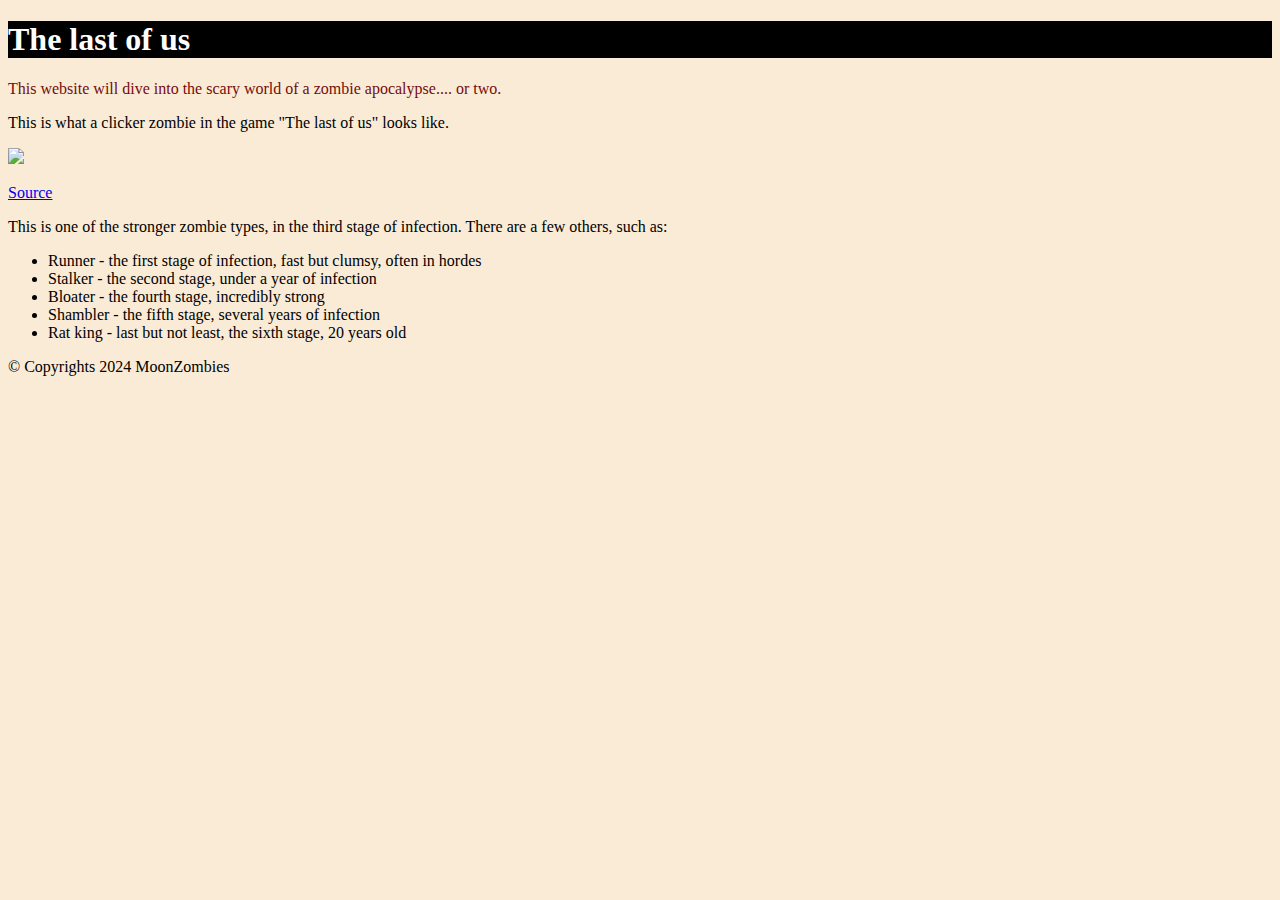
==== index.html @ 94c01b03 "Almost finished" ====
<!DOCTYPE html>
<html lang="en">
<head>
    <meta charset="UTF-8">
    <meta name="viewport" content="width=device-width, initial-scale=1.0">
    <title>Zombies in videogames</title>
</head>
    <body style="background-color: antiquewhite;">
        <h1 style="background-color: black";><font color = "white">The last of us</font></h1>
        <p>
         <font color = "#750b0b">This website will dive into the scary world of a zombie apocalypse.... or two.</font>
         </p>
         <p>
           This is what a clicker zombie in the game "The last of us" looks like.
         </p>
         <p>
         <img src="https://static.wikia.nocookie.net/thelastofus/images/5/54/Clicker_model_Part_II.png/revision/latest?cb=20200713122641">
        
        </p>
           <p><a href="https://thelastofus.fandom.com/wiki/Clicker">Source</a></p>
            <p>This is one of the stronger zombie types, in the third stage of infection. There are a few others, such as:</p>
           <ul>
            <li>Runner - the first stage of infection, fast but clumsy, often in hordes</li>
            <li>Stalker - the second stage, under a year of infection</li>
            <li>Bloater - the fourth stage, incredibly strong</li>
            <li>Shambler - the fifth stage, several years of infection</li>
            <li>Rat king - last but not least, the sixth stage, 20 years old</li>

           </ul>
           
           <footer>&copy; Copyrights 2024 MoonZombies</footer>

    </body>
</html>
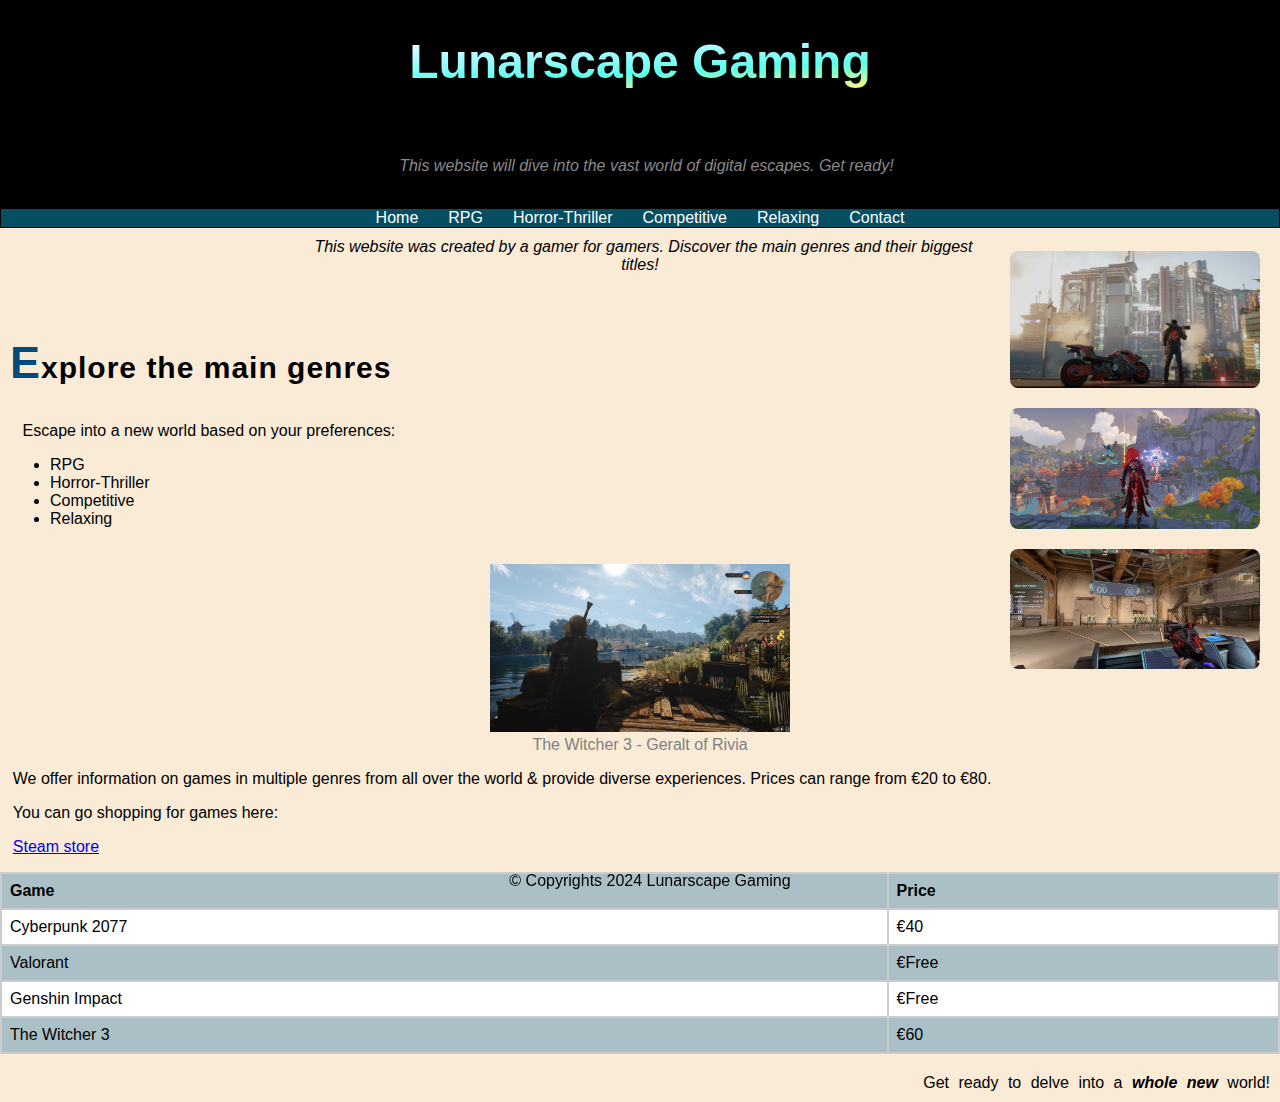
==== commit 5d70069d: "Almost" ====
--- a/index.html
+++ b/index.html
@@ -3,32 +3,81 @@
 <head>
     <meta charset="UTF-8">
     <meta name="viewport" content="width=device-width, initial-scale=1.0">
-    <title>Zombies in videogames</title>
+    <title>Lunarscape Gaming Home Page</title>
+    <link rel="preconnect" href="https://fonts.googleapis.com">
+    <link rel="preconnect" href="https://fonts.gstatic.com" crossorigin>
+    <link href="https://fonts.googleapis.com/css2?family=Poppins:ital,wght@0,100;0,200;0,300;0,400;0,500;0,600;0,700;0,800;0,900;1,100;1,200;1,300;1,400;1,500;1,600;1,700;1,800;1,900&display=swap" rel="stylesheet">
+    <link rel="stylesheet" type="text/css" href="css/style.css" />
+    <meta name="description" content="Lunarscape Gaming offers insights into various gaming genres, focusing on the main ones from RPG to competitive games.">
+    <meta name="keywords" content="gaming, RPG, competitive, horror, thriller, relaxing games, games, hobby, adventure, Lunarscape Gaming">
+    <link rel="icon" type="image/x-icon" href="images/favicon.ico">
 </head>
+
+   
     <body style="background-color: antiquewhite;">
-        <h1 style="background-color: black";><font color = "white">The last of us</font></h1>
-        <p>
-         <font color = "#750b0b">This website will dive into the scary world of a zombie apocalypse.... or two.</font>
+        <header>
+        <h1 class="sitetitle">Lunarscape Gaming</h1>
+        <article>
+            <p>
+            Created by a gamer, for gamers.
+        </p>
+        </article>
+        
+        <p class="emphasis">
+         This website will dive into the vast world of digital escapes. Get ready!
          </p>
-         <p>
-           This is what a clicker zombie in the game "The last of us" looks like.
+         // Create a navigation menu with buttons to the other subpages
+         <nav>
+            <ul>
+                <li><a href="index.html">Home</a></li>
+                <li><a href="rpg.html">RPG</a></li>
+                <li><a href="horrorthriller.html">Horror-Thriller</a></li>
+                <li><a href="competitive.html">Competitive</a></li>
+                <li><a href="relaxing.html">Relaxing</a></li>
+                <li><a href="contact.html">Contact</a></li>
+            </ul>
+        </nav>
+    </header>
+         <p class="start">
+           This website was created by a gamer for gamers. Discover the main genres and their biggest titles!
          </p>
-         <p>
-         <img src="https://static.wikia.nocookie.net/thelastofus/images/5/54/Clicker_model_Part_II.png/revision/latest?cb=20200713122641">
-        
-        </p>
-           <p><a href="https://thelastofus.fandom.com/wiki/Clicker">Source</a></p>
-            <p>This is one of the stronger zombie types, in the third stage of infection. There are a few others, such as:</p>
+
+         <aside class="homeimages">
+            <img src="images/PhotoCBPNK1.png" alt="Night City View" title="Cyberpunk 2077">
+            <img src="images/PhotoGenshin.png" alt="Liyue" title="Genshin Impact">
+            <img src="images/PhotoValo.png" alt="Training" title="Valorant">
+         </aside>
+        <section>
+            <h2>Explore the main genres</h2>
+            <p>Escape into a new world based on your preferences:</p>
            <ul>
-            <li>Runner - the first stage of infection, fast but clumsy, often in hordes</li>
-            <li>Stalker - the second stage, under a year of infection</li>
-            <li>Bloater - the fourth stage, incredibly strong</li>
-            <li>Shambler - the fifth stage, several years of infection</li>
-            <li>Rat king - last but not least, the sixth stage, 20 years old</li>
-
+            <li>RPG</li>
+            <li>Horror-Thriller</li>
+            <li>Competitive</li>
+            <li>Relaxing</li>
+            
            </ul>
-           
-           <footer>&copy; Copyrights 2024 MoonZombies</footer>
+        </section>
+        <figure>
+            <img src="images/Witcher 3 Screenshot.png" alt="Geralt of Rivia" title="The Witcher 3">
+            <figcaption>The Witcher 3 - Geralt of Rivia</figcaption>
+        </figure>
+           <article>
+            <p>We offer information on games in multiple genres from all over the world &amp; provide diverse experiences. Prices can range from &euro;20 to &euro;80.</p>
+             <p>You can go shopping for games here:</p>
+             <p class="link"><a href="https://store.steampowered.com/">Steam store</a></p>
+             <table>
+                <tr><th>Game</th><th>Price</th></tr>
+                <tr><td>Cyberpunk 2077</td><td>&euro;40</td></tr>
+                <tr><td>Valorant</td><td>&euro;Free</td></tr>
+                <tr><td>Genshin Impact</td><td>&euro;Free</td></tr>
+                <tr><td>The Witcher 3</td><td>&euro;60</td></tr>
+            </table>
+            </article>
+            <article>
+           <aside>Get ready to delve into a <em><strong>whole new</strong></em> world!</aside>
+        </article>
+           <footer>&copy; Copyrights 2024 Lunarscape Gaming</footer>
 
     </body>
 </html>--- a/css/style.css
+++ b/css/style.css
@@ -0,0 +1,191 @@
+body {
+    font-family: 'Poppins', Arial, sans-serif;
+    display: flex;
+    flex-direction: column;
+    min-height: 100vh;
+    font-family: Arial, sans-serif;
+    margin: 0;
+    padding: 0;
+    background-color: antiquewhite;
+}
+article, nav, p, ul, aside {
+    flex: 1;
+    
+}
+p {
+    text-indent: 1%;
+}
+h2::first-letter {
+    font-size: 1.5em;
+    color: #004b7a;
+    font-weight: bold;
+}
+header {
+    padding: 1px;
+    text-align: center;
+    background-color: black;
+}
+
+h1 {
+    padding: 5px;
+  font-size: 48px;
+  line-height: 1;
+  font-weight: bold;
+  background: linear-gradient(to top left,#eeff00,#eaff83,#5cffec,#a8fbff,#ffffff,#ffffff);
+  -webkit-background-clip: text;
+  -webkit-text-fill-color: transparent;
+}
+h2 {
+    letter-spacing: 1px;
+    font-size: 30px;
+    color: black;
+    text-align: left;
+    line-height: 1.5;
+}
+
+nav ul {
+    padding: 0;
+    margin: 0;
+    list-style: none;
+    display: flex;
+    justify-content: center;
+    background-color: #064e62;
+}
+
+nav ul li {
+    margin: 0 15px;
+}
+
+nav ul li a {
+    color: white;
+    text-decoration: none;
+}
+
+.emphasis {
+    color: #898989;
+    font-style: italic;
+   padding: auto;
+}
+.start {
+    font-style: italic;
+    text-align: center;
+    margin: 10px auto;
+    font-size: 1 em;
+}
+
+aside.homeimages {
+    position: absolute;
+    right: 0;
+    top: 50%;
+    transform: translateY(-50%);
+    display: flex;
+    flex-direction: column;
+    padding-right: 10px;
+    float: right;
+    margin: 10px;
+}
+
+aside.homeimages img {
+    width: 250px;
+    height: auto;
+    margin: 10px 0;
+    border-radius: 8px;
+}
+
+footer {
+    text-align: center;
+    padding: 10px;
+    color: rgb(0, 0, 0);
+    position: relative;
+    bottom: 0;
+    width: 100%;
+    position: fixed;
+}
+.link {
+    font-style: none;
+    color: black;
+}
+aside {
+    word-spacing: 5px;
+    text-align: right;
+    padding: 10px;
+}
+all {
+    text-indent: 3%;
+}
+
+form{
+    background-color: white;
+    padding: 15px;
+    border-radius: 5px;
+    max-width: 500px;
+    margin-left: 0;
+    
+}
+label {
+    display: flex;
+    margin: auto;
+}
+input, select, textarea {
+    width: 95%;
+    padding: 5px;
+
+}
+button {
+    color: black;
+    background-color: #baf1ff;
+    font-size: 15px;
+    display: inline-block;
+}
+figure {
+    max-width: 300px;
+    margin: 0 auto;
+}
+
+figure img {
+    width: 100%;
+    height: auto;
+}
+figcaption {
+    font-size: 16px;
+    color: gray;
+    text-align: center;
+}
+section {
+    padding: 10px;
+    margin: 10px 0;
+}
+
+@media (max-width: 40em) {
+    body {
+        font-size: 1em;
+    }
+    h1 {
+        font-size: 2.5em;
+    }
+    h2 {
+        font-size: 1.2em;
+    }
+    .homeimages {
+        float: none;
+        text-align: center;
+    }
+}
+table {
+    width: 100%;
+    border-collapse: collapse;
+    margin: 10px 0;
+}
+
+table, th, td {
+    border: 2px solid #ccc;
+    padding: 8px;
+    text-align: left;
+}
+
+tr:nth-child(even) {
+    background-color: #ffffff;
+}
+tr:nth-child(odd) {
+    background-color: #abbfc6;
+}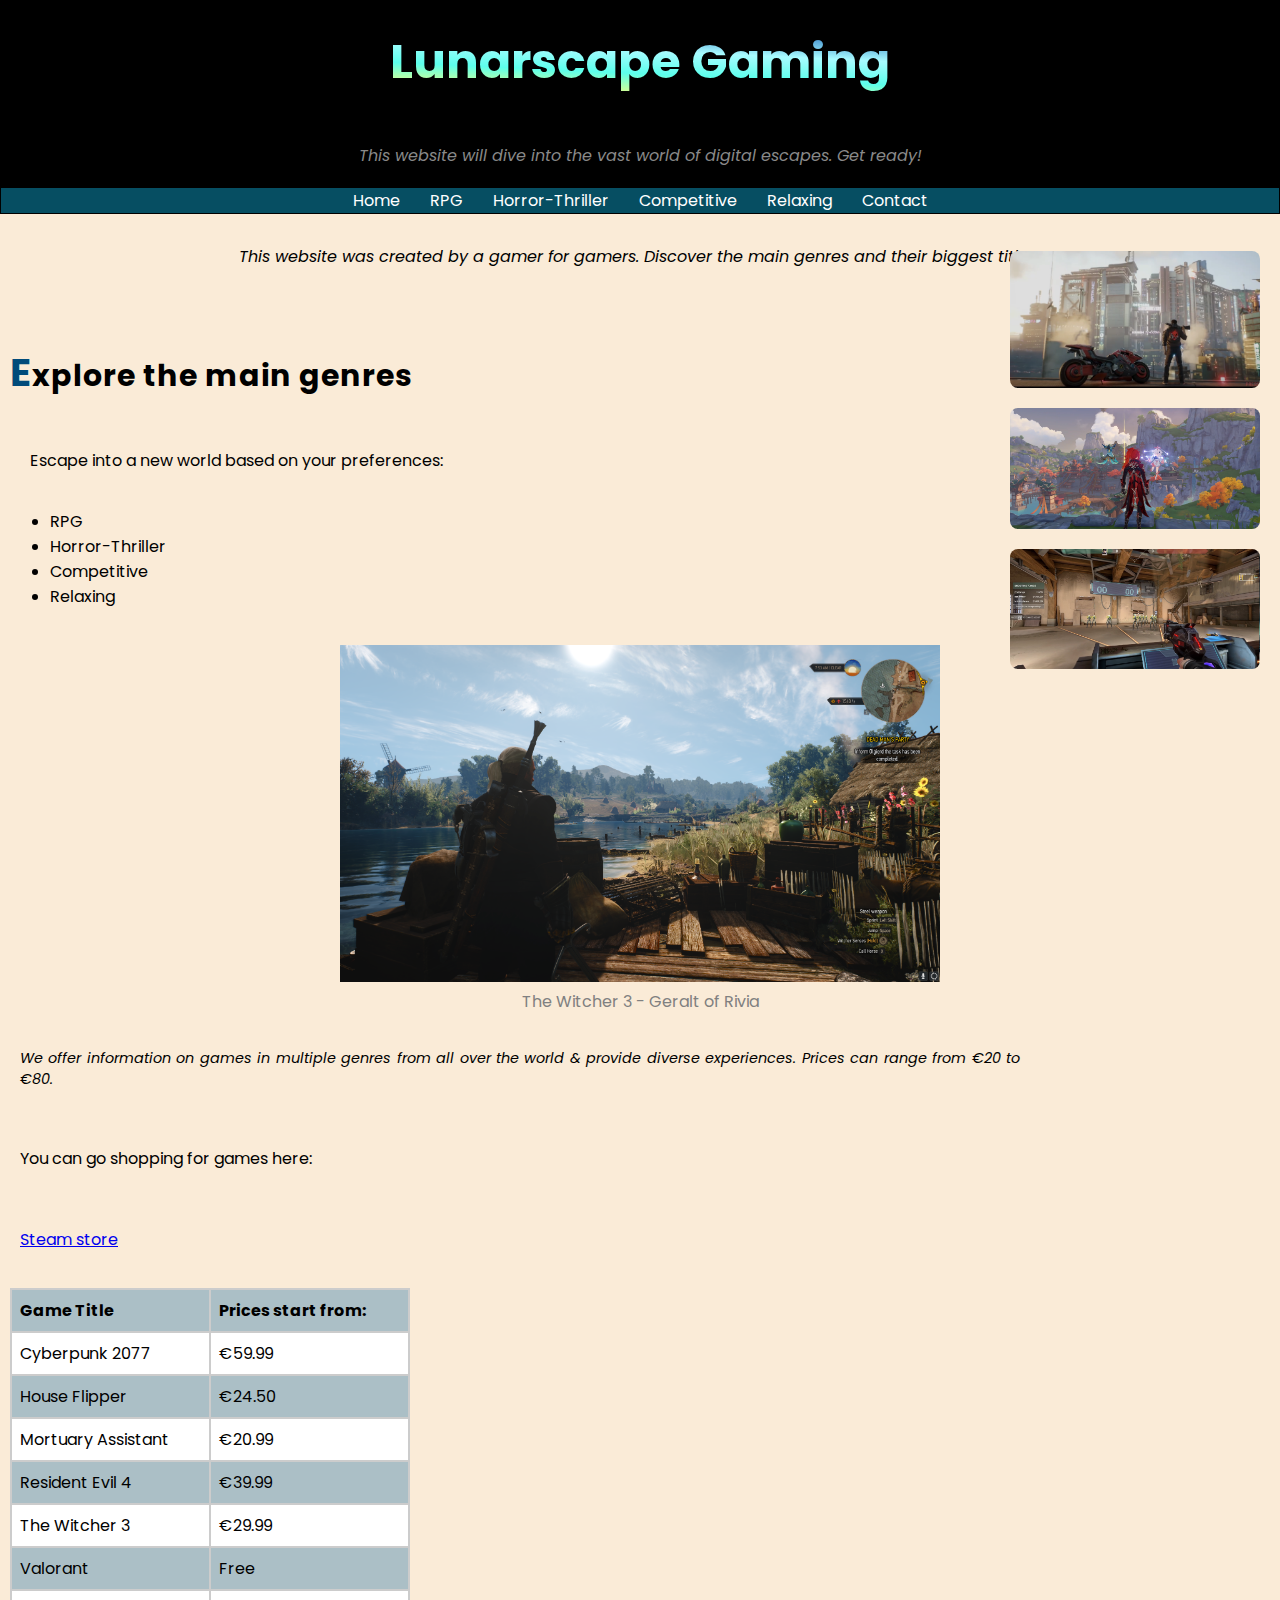
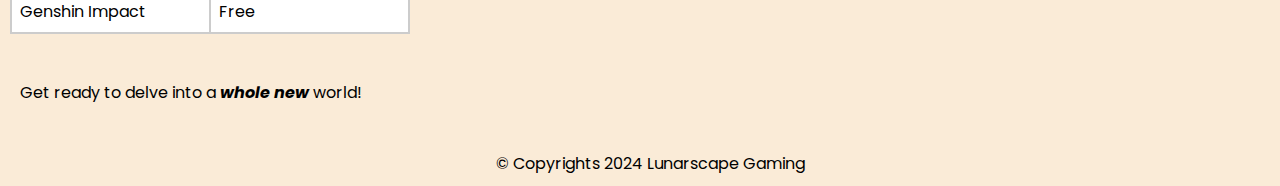
==== commit 7d4cad60: "Small change to a text line" ====
--- a/index.html
+++ b/index.html
@@ -16,17 +16,11 @@
    
     <body style="background-color: antiquewhite;">
         <header>
-        <h1 class="sitetitle">Lunarscape Gaming</h1>
-        <article>
-            <p>
-            Created by a gamer, for gamers.
-        </p>
-        </article>
-        
+        <h1 class="sitetitle">Lunarscape Gaming</h1>        
         <p class="emphasis">
          This website will dive into the vast world of digital escapes. Get ready!
          </p>
-         // Create a navigation menu with buttons to the other subpages
+         <!-- Create a navigation menu with buttons to the other subpages -->
          <nav>
             <ul>
                 <li><a href="index.html">Home</a></li>
@@ -63,19 +57,22 @@
             <figcaption>The Witcher 3 - Geralt of Rivia</figcaption>
         </figure>
            <article>
-            <p>We offer information on games in multiple genres from all over the world &amp; provide diverse experiences. Prices can range from &euro;20 to &euro;80.</p>
+            <p class = comment>We offer information on games in multiple genres from all over the world &amp; provide diverse experiences. Prices can range from &euro;20 to &euro;80.</p>
              <p>You can go shopping for games here:</p>
              <p class="link"><a href="https://store.steampowered.com/">Steam store</a></p>
              <table>
-                <tr><th>Game</th><th>Price</th></tr>
-                <tr><td>Cyberpunk 2077</td><td>&euro;40</td></tr>
-                <tr><td>Valorant</td><td>&euro;Free</td></tr>
-                <tr><td>Genshin Impact</td><td>&euro;Free</td></tr>
-                <tr><td>The Witcher 3</td><td>&euro;60</td></tr>
+                <tr><th>Game Title</th><th>Prices start from:</th></tr>
+                <tr><td>Cyberpunk 2077</td><td>&euro;59.99</td></tr>
+                <tr><td>House Flipper</td><td>&euro;24.50</td></tr>
+                <tr><td>Mortuary Assistant</td><td>&euro;20.99</td></tr>
+                <tr><td>Resident Evil 4</td><td>&euro;39.99</td></tr>
+                <tr><td>The Witcher 3</td><td>&euro;29.99</td></tr>
+                <tr><td>Valorant</td><td>Free</td></tr>
+                <tr><td>Genshin Impact</td><td>Free</td></tr>
             </table>
             </article>
             <article>
-           <aside>Get ready to delve into a <em><strong>whole new</strong></em> world!</aside>
+           <p>Get ready to delve into a <em><strong>whole new</strong></em> world!</p>
         </article>
            <footer>&copy; Copyrights 2024 Lunarscape Gaming</footer>
 
--- a/css/style.css
+++ b/css/style.css
@@ -3,7 +3,6 @@
     display: flex;
     flex-direction: column;
     min-height: 100vh;
-    font-family: Arial, sans-serif;
     margin: 0;
     padding: 0;
     background-color: antiquewhite;
@@ -13,10 +12,12 @@
     
 }
 p {
-    text-indent: 1%;
+    padding: 20px;
+    max-width: 1000px;
+    text-align: justify;
 }
 h2::first-letter {
-    font-size: 1.5em;
+    font-size: 1.3em;
     color: #004b7a;
     font-weight: bold;
 }
@@ -31,7 +32,7 @@
   font-size: 48px;
   line-height: 1;
   font-weight: bold;
-  background: linear-gradient(to top left,#eeff00,#eaff83,#5cffec,#a8fbff,#ffffff,#ffffff);
+  background: linear-gradient(to top right,#eeff00,#eaff83,#5cffec,#a8fbff,#3c88cb,#ffffff);
   -webkit-background-clip: text;
   -webkit-text-fill-color: transparent;
 }
@@ -64,15 +65,19 @@
 .emphasis {
     color: #898989;
     font-style: italic;
-   padding: auto;
+   margin: auto;
+   text-align: center;
 }
 .start {
     font-style: italic;
     text-align: center;
     margin: 10px auto;
-    font-size: 1 em;
-}
-
+    font-size: 1em;
+}
+.comment {
+    font-style: italic;
+    font-size: 0.9em;
+}
 aside.homeimages {
     position: absolute;
     right: 0;
@@ -99,7 +104,6 @@
     position: relative;
     bottom: 0;
     width: 100%;
-    position: fixed;
 }
 .link {
     font-style: none;
@@ -109,9 +113,6 @@
     word-spacing: 5px;
     text-align: right;
     padding: 10px;
-}
-all {
-    text-indent: 3%;
 }
 
 form{
@@ -138,7 +139,7 @@
     display: inline-block;
 }
 figure {
-    max-width: 300px;
+    max-width: 600px;
     margin: 0 auto;
 }
 
@@ -171,18 +172,38 @@
         text-align: center;
     }
 }
+
+form {
+    max-width: 500px;
+}
+fieldset {
+    border: none;
+    padding: 0;
+    margin: 0;
+}
+legend {
+    font-weight: bold;
+    padding: 0;
+    margin-bottom: 5px;
+}
+label {
+    display: block;
+    margin-top: 10px;
+}
+
 table {
     width: 100%;
     border-collapse: collapse;
     margin: 10px 0;
 }
-
 table, th, td {
+    width: 33%;
+    max-width: 400px;
     border: 2px solid #ccc;
+    margin: 10px;
     padding: 8px;
     text-align: left;
 }
-
 tr:nth-child(even) {
     background-color: #ffffff;
 }
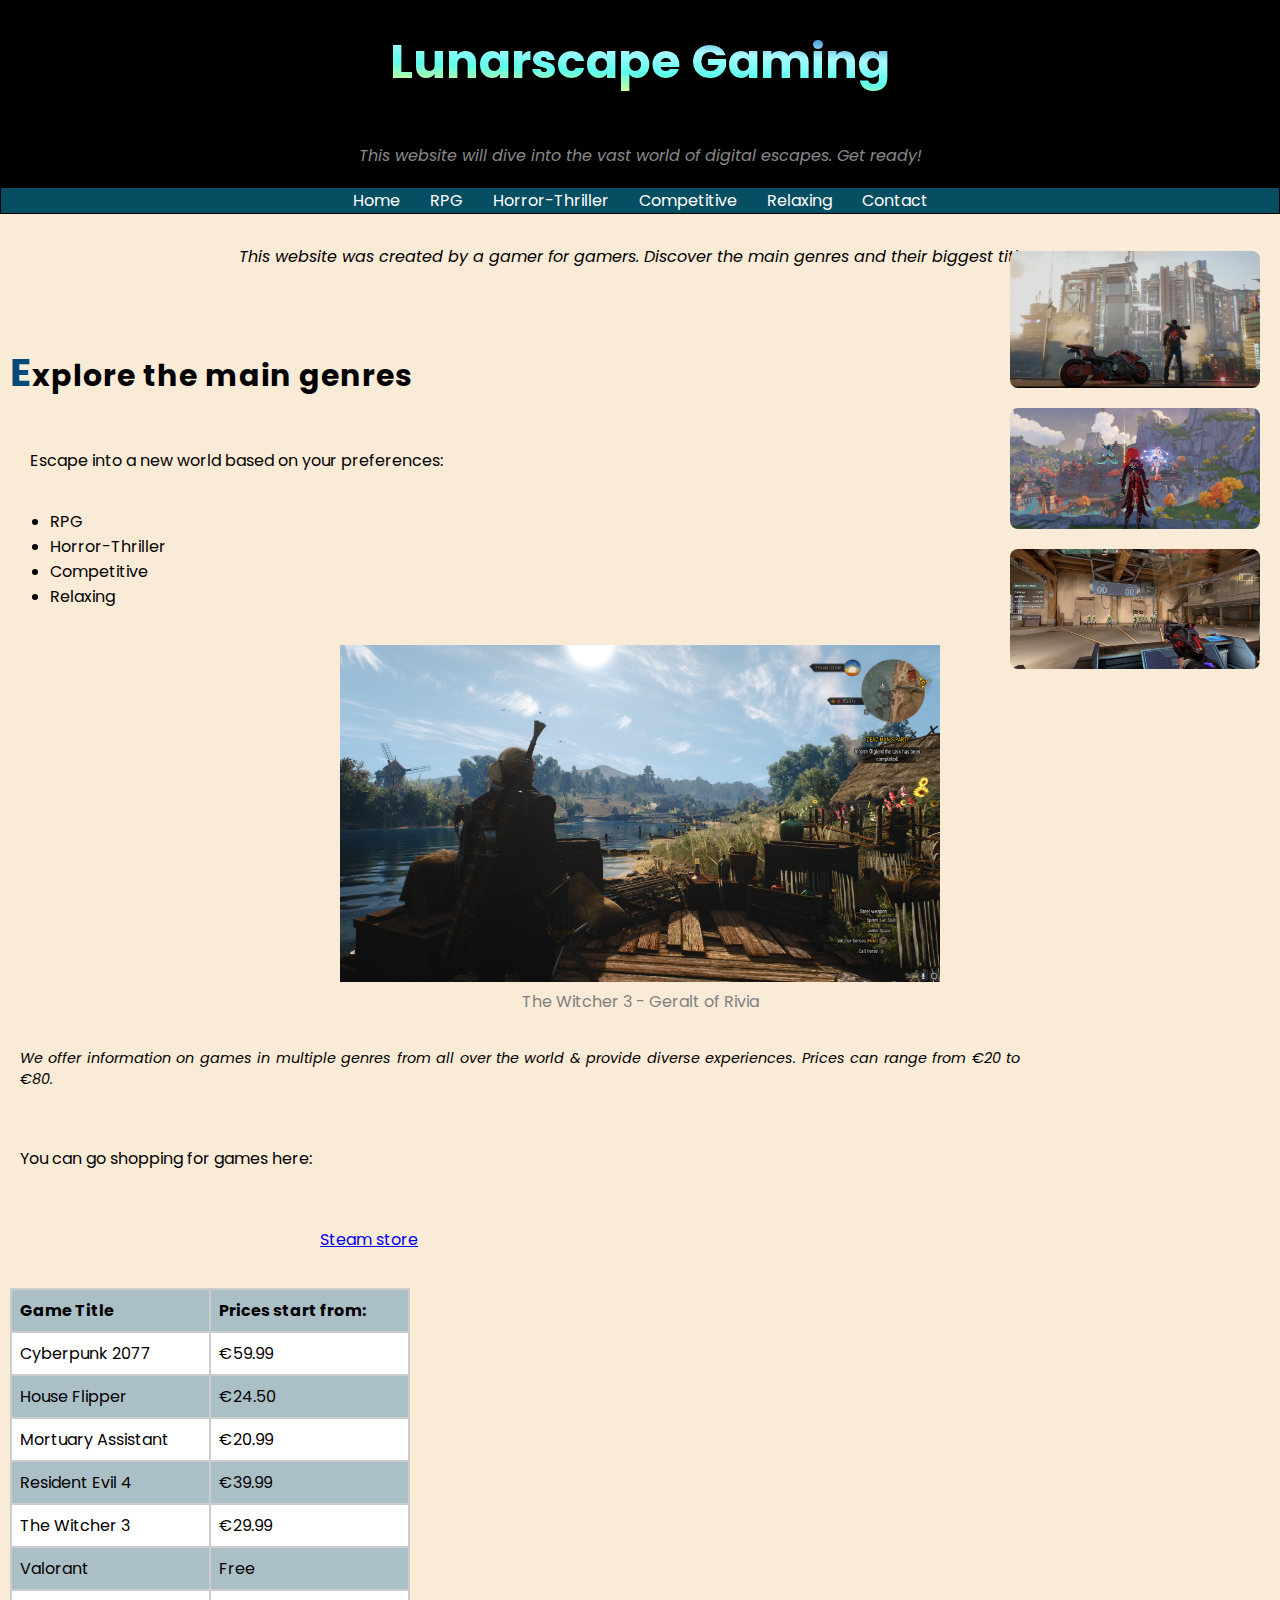
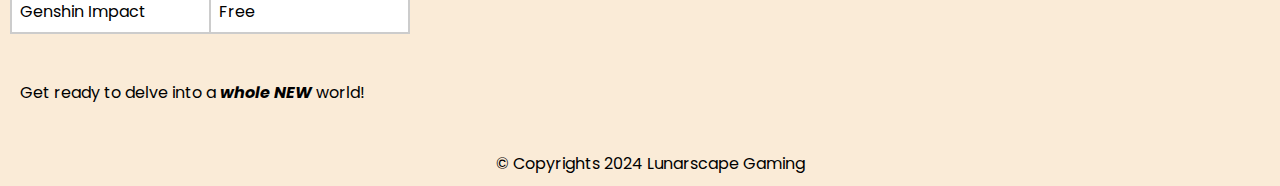
==== commit 517320e4: "Retake fixes" ====
--- a/index.html
+++ b/index.html
@@ -14,7 +14,7 @@
 </head>
 
    
-    <body style="background-color: antiquewhite;">
+    <body>
         <header>
         <h1 class="sitetitle">Lunarscape Gaming</h1>        
         <p class="emphasis">
@@ -72,7 +72,8 @@
             </table>
             </article>
             <article>
-           <p>Get ready to delve into a <em><strong>whole new</strong></em> world!</p>
+        <!-- Motto for website with special elements.-->
+           <p>Get ready to delve into a <em><strong>whole <span class="uppercase">new</span></strong></em> world!</p>
         </article>
            <footer>&copy; Copyrights 2024 Lunarscape Gaming</footer>
 
--- a/css/style.css
+++ b/css/style.css
@@ -1,3 +1,8 @@
+html, body {
+    margin: 0;
+    padding: 0;
+    overflow-x: hidden;
+}
 body {
     font-family: 'Poppins', Arial, sans-serif;
     display: flex;
@@ -6,6 +11,7 @@
     margin: 0;
     padding: 0;
     background-color: antiquewhite;
+    
 }
 article, nav, p, ul, aside {
     flex: 1;
@@ -108,6 +114,7 @@
 .link {
     font-style: none;
     color: black;
+    text-indent: 30%;
 }
 aside {
     word-spacing: 5px;
@@ -209,4 +216,12 @@
 }
 tr:nth-child(odd) {
     background-color: #abbfc6;
-}+}
+
+/*Style for uppercase for one word inside a sentence*/
+.uppercase {
+    text-transform: uppercase;
+}
+.submitbutton:hover {
+    background-color: #93fffa;
+}
